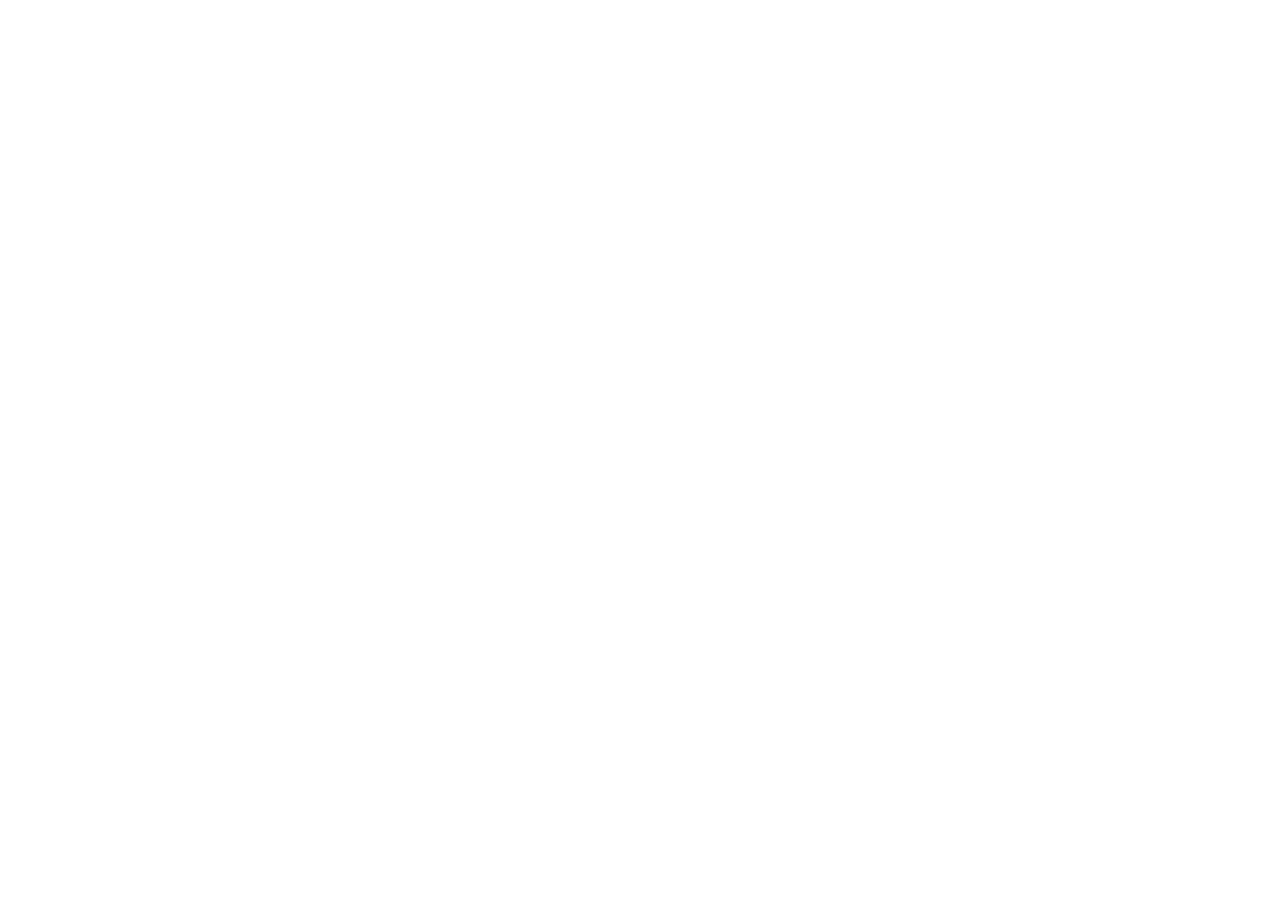
==== index.html @ 84776582 "initial commit" ====
<!DOCTYPE html>
<html lang="en">

<head>
  <meta charset="UTF-8">
  <meta name="viewport" content="width=device-width, initial-scale=1.0">
  <meta http-equiv="X-UA-Compatible" content="ie=edge">
  <link rel="stylesheet" type="text/css" href="theme.css">
  <link rel="stylesheet" href="https://stackpath.bootstrapcdn.com/bootstrap/4.3.1/css/bootstrap.min.css"
    integrity="sha384-ggOyR0iXCbMQv3Xipma34MD+dH/1fQ784/j6cY/iJTQUOhcWr7x9JvoRxT2MZw1T" crossorigin="anonymous">

  <title>stylus</title>
</head>

<body>

</body>

</html>
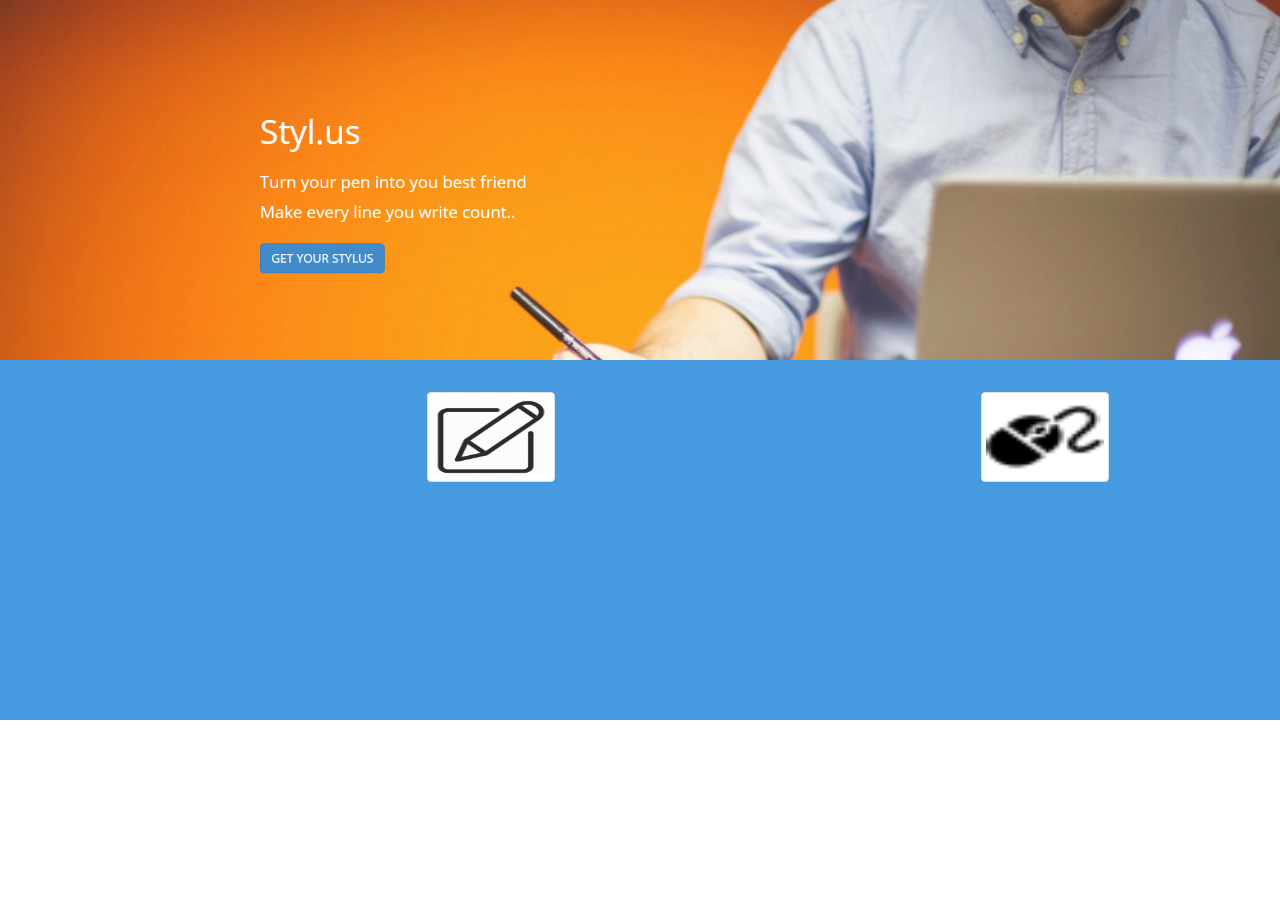
==== commit f5e6c112: "header and second row complete" ====
--- a/index.html
+++ b/index.html
@@ -5,7 +5,7 @@
   <meta charset="UTF-8">
   <meta name="viewport" content="width=device-width, initial-scale=1.0">
   <meta http-equiv="X-UA-Compatible" content="ie=edge">
-  <link rel="stylesheet" type="text/css" href="theme.css">
+  <link rel="stylesheet" type="text/css" href="css/style.css">
   <link rel="stylesheet" href="https://stackpath.bootstrapcdn.com/bootstrap/4.3.1/css/bootstrap.min.css"
     integrity="sha384-ggOyR0iXCbMQv3Xipma34MD+dH/1fQ784/j6cY/iJTQUOhcWr7x9JvoRxT2MZw1T" crossorigin="anonymous">
 
@@ -13,7 +13,47 @@
 </head>
 
 <body>
+  <header>
+    <div class="container-fluid" id="topPage">
+      <div class="row" id="headerRow">
+        <div class="col col-md-12" id="headerCont">
+        </div>
+      </div>
+    </div>
 
+  </header>
+  <main>
+    <div class="container-fluid " id="mainAdverti">
+      <div class="row" id="mainContent">
+        <div class="col col-md-4 "></div>
+        <img src="images/23_write-512.png" class=" img-thumbnail " alt="icon">
+
+        <div class="col col-md-4"></div>
+        <img src="images/icons8-mouse-26.png" class="img-thumbnail rounded float-right" alt="icon">
+        <div class="col col-md-4"></div>
+      </div>
+    </div>
+
+    <div class="container-fluid" id="secAdvert">
+      <div class="row">
+        <div class="col col-md-12"></div>
+
+      </div>
+
+    </div>
+
+    <div class="container-fluid" id="googleMap">
+
+
+    </div>
+
+  </main>
+
+  <footer>
+    <div id="contactIcons">
+
+    </div>
+  </footer>
 </body>
 
 </html>--- a/css/style.css
+++ b/css/style.css
@@ -0,0 +1,43 @@
+#headerRow{
+
+
+width: 100vw;
+height:40vh;
+
+}
+#headerCont{
+  width:20vh;
+  height:10vh;
+}
+
+header{
+  background-image:url('../images/stylus.png');
+  background-size:cover;
+  width:100vw:
+}
+
+main{
+  background:#469ae0;
+  width:100vw;
+  height:40vh;
+}
+#mainAdverti{
+  width:100vw;
+  height:40vh;
+}
+#mainContent>.col .col-md-4 {
+  width:100vw;
+  height:40vw;
+}
+
+.row>img{
+  margin-top: 2rem;
+  width:10vw;
+  height:10vh;
+}
+
+.row>img:hover{
+  border-color: red;
+  
+
+}